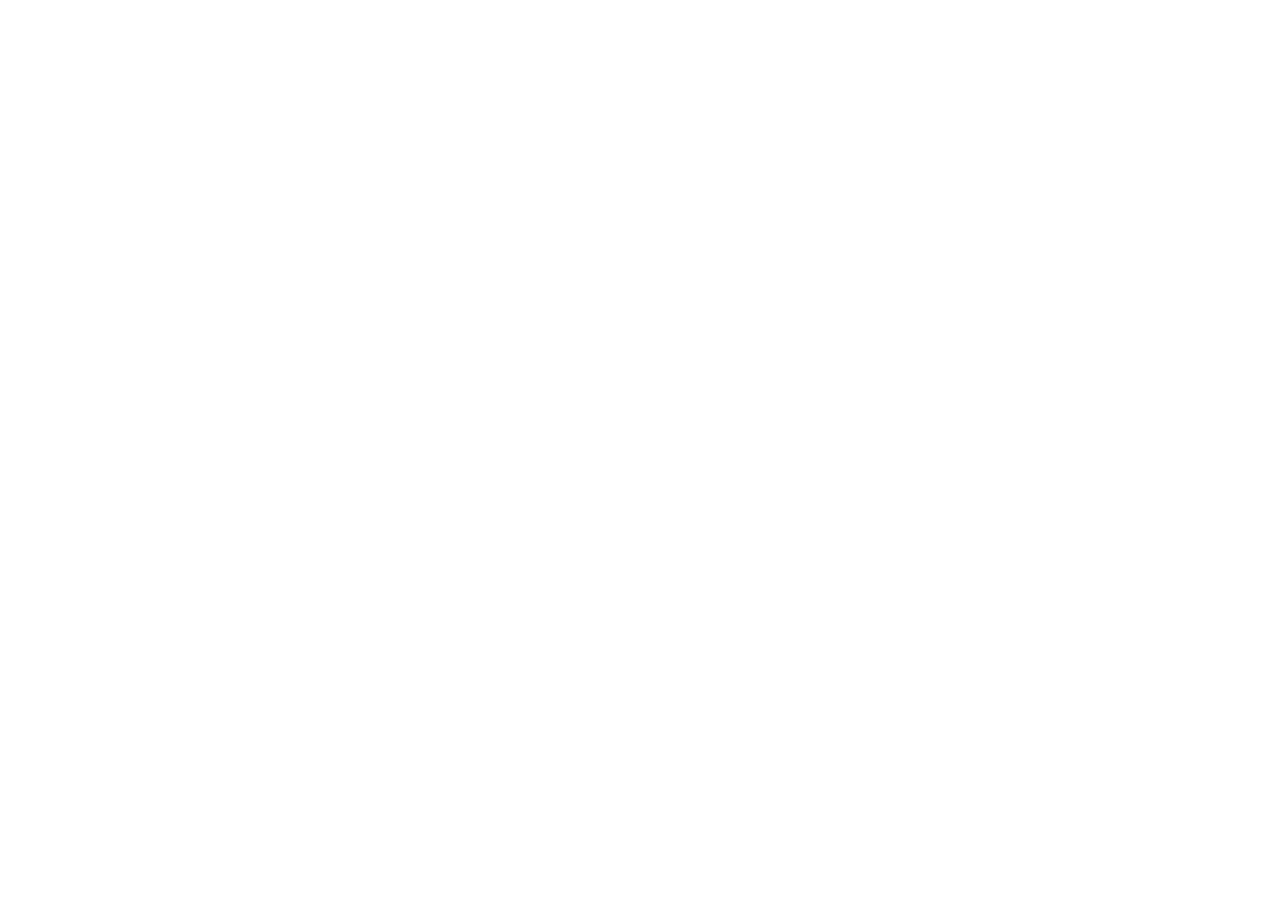
==== index.html @ 965ba367 "Updates" ====
<!doctype html>
<html lang="en">
  <head>
    <meta charset="UTF-8" />
    <link rel="icon" type="image/svg+xml" href="/food-menu/vite.svg" />
    <meta name="viewport" content="width=device-width, initial-scale=1.0" />
    <title>food-menu-react</title>
    <script type="module" crossorigin src="/food-menu/assets/index-BuEC3wU_.js"></script>
    <link rel="stylesheet" crossorigin href="/food-menu/assets/index-CKgk7Jjl.css">
  </head>
  <body>
    <div id="root"></div>
  </body>
</html>
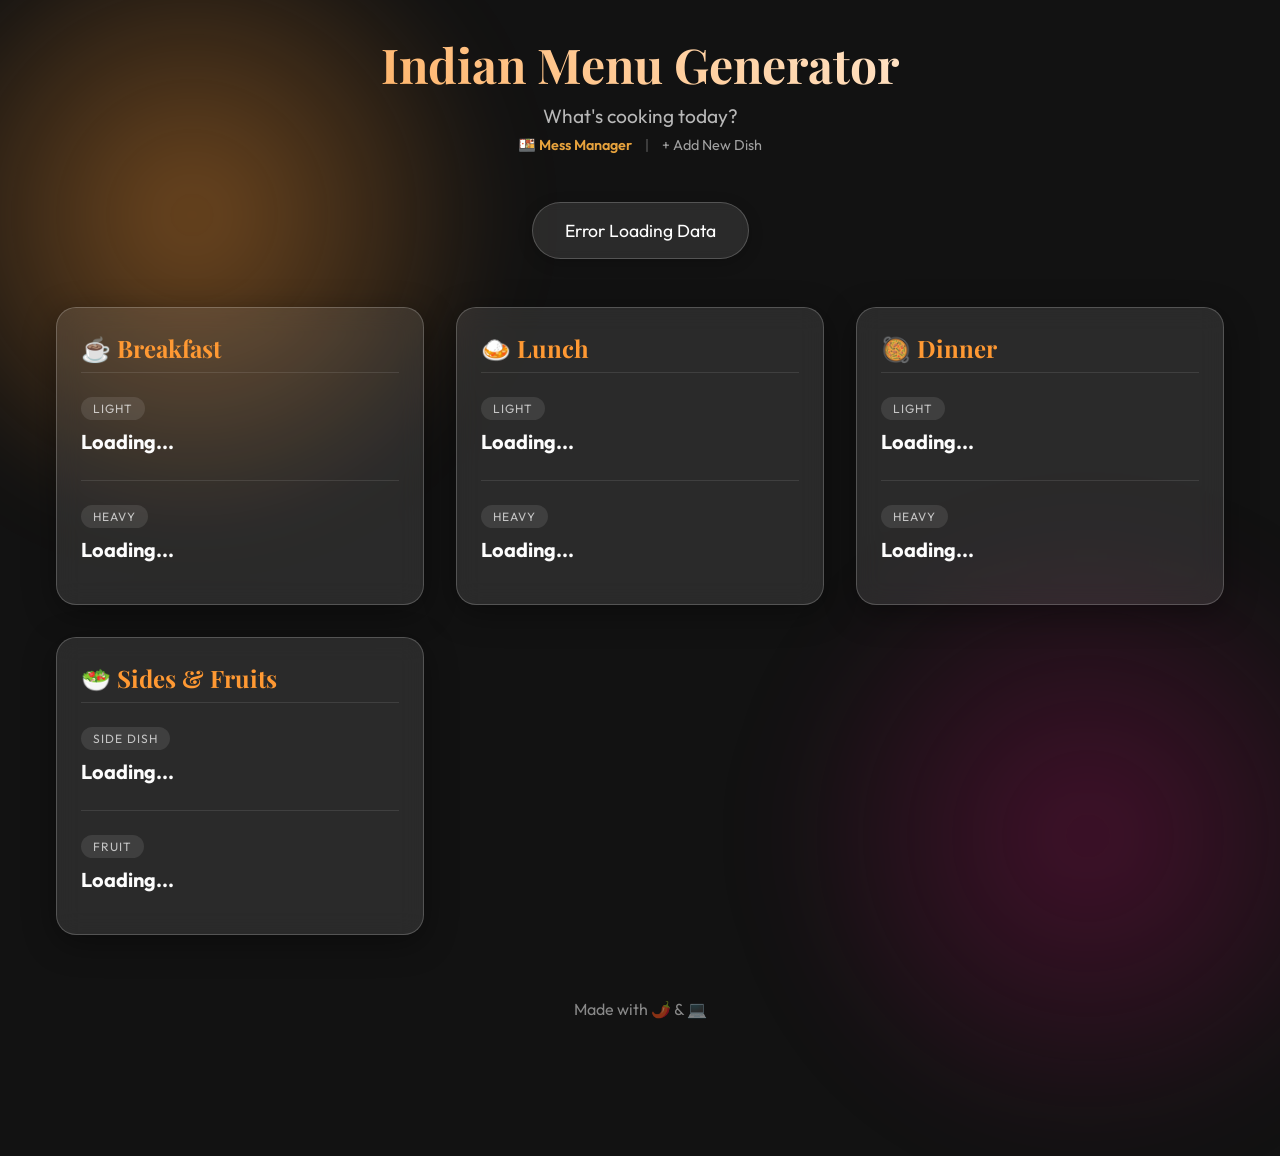
==== commit f50ed73c: "Add Mess Manager link to homepage" ====
--- a/index.html
+++ b/index.html
@@ -1,14 +1,144 @@
-<!doctype html>
+<!DOCTYPE html>
 <html lang="en">
-  <head>
-    <meta charset="UTF-8" />
-    <link rel="icon" type="image/svg+xml" href="/food-menu/vite.svg" />
-    <meta name="viewport" content="width=device-width, initial-scale=1.0" />
-    <title>food-menu-react</title>
-    <script type="module" crossorigin src="/food-menu/assets/index-BuEC3wU_.js"></script>
-    <link rel="stylesheet" crossorigin href="/food-menu/assets/index-CKgk7Jjl.css">
-  </head>
-  <body>
-    <div id="root"></div>
-  </body>
-</html>
+
+<head>
+    <meta charset="UTF-8">
+    <meta name="viewport" content="width=device-width, initial-scale=1.0">
+    <title>Indian Food Menu Generator</title>
+    <meta name="description" content="Generate daily Indian food menus with one click. Recipes included.">
+    <link rel="preconnect" href="https://fonts.googleapis.com">
+    <link rel="preconnect" href="https://fonts.gstatic.com" crossorigin>
+    <link
+        href="https://fonts.googleapis.com/css2?family=Outfit:wght@300;400;600;700&family=Playfair+Display:ital,wght@1,600&display=swap"
+        rel="stylesheet">
+    <link rel="stylesheet" href="css/style.css">
+    <link rel="icon" type="image/svg+xml"
+        href="data:image/svg+xml,<svg xmlns=%22http://www.w3.org/2000/svg%22 viewBox=%220 0 100 100%22><text y=%22.9em%22 font-size=%2290%22>🍛</text></svg>">
+</head>
+
+<body>
+    <div class="background-glob"></div>
+    <div class="background-glob two"></div>
+
+    <header>
+        <h1>Indian Menu Generator</h1>
+        <p>What's cooking today?</p>
+        <p style="margin-top: 0.5rem; font-size: 0.9rem;">
+            <a href="mess-manager.html" style="color: #E8A33D; text-decoration: none; font-weight: 600;">🍱 Mess Manager</a>
+            <span style="color: rgba(255,255,255,0.3); margin: 0 10px;">|</span>
+            <a href="add.html" style="color: rgba(255,255,255,0.6); text-decoration: none;">+ Add New Dish</a>
+        </p>
+    </header>
+
+    <main class="container">
+        <div class="controls">
+            <button id="regenerate-btn" class="btn primary-btn">
+                <span class="icon">✨</span> Generate New Menu
+            </button>
+            <!-- Future: Add Veg/Non-Veg Toggle -->
+        </div>
+
+        <div id="menu-grid" class="menu-grid">
+            <!-- BREAKFAST CARD -->
+            <div class="menu-card breakfast" style="animation-delay: 0.1s">
+                <div class="card-header">
+                    <h2>☕ Breakfast</h2>
+                </div>
+                <div class="card-content">
+                    <div class="option light">
+                        <span class="badge">Light</span>
+                        <div class="dish-image hidden"></div>
+                        <h3 id="bf-light-name">Loading...</h3>
+                        <p class="ingredients hidden"></p>
+                        <a href="#" id="bf-light-recipe" target="_blank" class="recipe-link hidden">View Recipe ↗</a>
+                    </div>
+                    <div class="divider"></div>
+                    <div class="option heavy">
+                        <span class="badge">Heavy</span>
+                        <div class="dish-image hidden"></div>
+                        <h3 id="bf-heavy-name">Loading...</h3>
+                        <p class="ingredients hidden"></p>
+                        <a href="#" id="bf-heavy-recipe" target="_blank" class="recipe-link hidden">View Recipe ↗</a>
+                    </div>
+                </div>
+            </div>
+
+            <!-- LUNCH CARD -->
+            <div class="menu-card lunch" style="animation-delay: 0.2s">
+                <div class="card-header">
+                    <h2>🍛 Lunch</h2>
+                </div>
+                <div class="card-content">
+                    <div class="option light">
+                        <span class="badge">Light</span>
+                        <div class="dish-image hidden"></div>
+                        <h3 id="lunch-light-name">Loading...</h3>
+                        <p class="ingredients hidden"></p>
+                        <a href="#" id="lunch-light-recipe" target="_blank" class="recipe-link hidden">View Recipe ↗</a>
+                    </div>
+                    <div class="divider"></div>
+                    <div class="option heavy">
+                        <span class="badge">Heavy</span>
+                        <div class="dish-image hidden"></div>
+                        <h3 id="lunch-heavy-name">Loading...</h3>
+                        <p class="ingredients hidden"></p>
+                        <a href="#" id="lunch-heavy-recipe" target="_blank" class="recipe-link hidden">View Recipe ↗</a>
+                    </div>
+                </div>
+            </div>
+
+            <!-- DINNER CARD -->
+            <div class="menu-card dinner" style="animation-delay: 0.3s">
+                <div class="card-header">
+                    <h2>🥘 Dinner</h2>
+                </div>
+                <div class="card-content">
+                    <div class="option light">
+                        <span class="badge">Light</span>
+                        <div class="dish-image hidden"></div>
+                        <h3 id="dinner-light-name">Loading...</h3>
+                        <p class="ingredients hidden"></p>
+                        <a href="#" id="dinner-light-recipe" target="_blank" class="recipe-link hidden">View Recipe
+                            ↗</a>
+                    </div>
+                    <div class="divider"></div>
+                    <div class="option heavy">
+                        <span class="badge">Heavy</span>
+                        <div class="dish-image hidden"></div>
+                        <h3 id="dinner-heavy-name">Loading...</h3>
+                        <p class="ingredients hidden"></p>
+                        <a href="#" id="dinner-heavy-recipe" target="_blank" class="recipe-link hidden">View Recipe
+                            ↗</a>
+                    </div>
+                </div>
+            </div>
+
+            <!-- EXTRAS & FRUITS CARD -->
+            <div class="menu-card extras" style="animation-delay: 0.4s">
+                <div class="card-header">
+                    <h2>🥗 Sides & Fruits</h2>
+                </div>
+                <div class="card-content">
+                    <div class="option extra">
+                        <span class="badge">Side Dish</span>
+                        <h3 id="extra-name">Loading...</h3>
+                    </div>
+                    <div class="divider"></div>
+                    <div class="option fruit">
+                        <span class="badge">Fruit</span>
+                        <h3 id="fruit-name">Loading...</h3>
+                    </div>
+                </div>
+            </div>
+
+        </div>
+    </main>
+
+    <footer>
+        <p>Made with 🌶️ & 💻</p>
+    </footer>
+
+    <script type="module" src="js/app.js"></script>
+</body>
+
+</html>
--- a/css/style.css
+++ b/css/style.css
@@ -0,0 +1,261 @@
+:root {
+    --primary-color: #ff9933;
+    /* Saffron */
+    --secondary-color: #138808;
+    /* India Green */
+    --accent-color: #880e4f;
+    /* Deep Burgundy */
+    --text-color: #fdfdfd;
+    --card-bg: rgba(255, 255, 255, 0.1);
+    --card-border: rgba(255, 255, 255, 0.2);
+    --shadow: 0 8px 32px 0 rgba(0, 0, 0, 0.37);
+    --font-heading: 'Playfair Display', serif;
+    --font-body: 'Outfit', sans-serif;
+}
+
+* {
+    margin: 0;
+    padding: 0;
+    box-sizing: border-box;
+    font-family: var(--font-body);
+}
+
+body {
+    background-color: #121212;
+    color: var(--text-color);
+    min-height: 100vh;
+    overflow-x: hidden;
+    position: relative;
+    padding-bottom: 2rem;
+}
+
+/* Background Blobs */
+.background-glob {
+    position: absolute;
+    top: -10%;
+    left: -10%;
+    width: 50vw;
+    height: 50vw;
+    background: radial-gradient(circle, rgba(255, 153, 51, 0.4) 0%, rgba(0, 0, 0, 0) 70%);
+    border-radius: 50%;
+    z-index: -1;
+    filter: blur(40px);
+    animation: drift 20s infinite alternate;
+}
+
+.background-glob.two {
+    top: auto;
+    bottom: -10%;
+    left: auto;
+    right: -10%;
+    background: radial-gradient(circle, rgba(136, 14, 79, 0.4) 0%, rgba(0, 0, 0, 0) 70%);
+    animation-delay: -10s;
+}
+
+@keyframes drift {
+    0% {
+        transform: translate(0, 0) scale(1);
+    }
+
+    100% {
+        transform: translate(50px, 30px) scale(1.1);
+    }
+}
+
+header {
+    text-align: center;
+    padding: 2rem 1rem;
+    margin-bottom: 1rem;
+}
+
+header h1 {
+    font-family: var(--font-heading);
+    font-size: 3rem;
+    background: linear-gradient(45deg, #ff9933, #ffffff);
+    -webkit-background-clip: text;
+    -webkit-text-fill-color: transparent;
+    margin-bottom: 0.5rem;
+}
+
+header p {
+    color: rgba(255, 255, 255, 0.7);
+    font-size: 1.2rem;
+}
+
+.container {
+    max-width: 1200px;
+    margin: 0 auto;
+    padding: 0 1rem;
+}
+
+.controls {
+    display: flex;
+    justify-content: center;
+    margin-bottom: 3rem;
+}
+
+.btn {
+    background: rgba(255, 255, 255, 0.1);
+    border: 1px solid var(--card-border);
+    color: white;
+    padding: 1rem 2rem;
+    font-size: 1.1rem;
+    border-radius: 50px;
+    cursor: pointer;
+    backdrop-filter: blur(4px);
+    transition: all 0.3s ease;
+    display: flex;
+    align-items: center;
+    gap: 0.5rem;
+    box-shadow: 0 4px 15px rgba(0, 0, 0, 0.2);
+}
+
+.btn:hover {
+    background: rgba(255, 255, 255, 0.2);
+    transform: translateY(-2px);
+    box-shadow: 0 6px 20px rgba(0, 0, 0, 0.3);
+}
+
+.btn:active {
+    transform: translateY(0);
+}
+
+.menu-grid {
+    display: grid;
+    grid-template-columns: repeat(auto-fit, minmax(300px, 1fr));
+    gap: 2rem;
+}
+
+.menu-card {
+    background: var(--card-bg);
+    backdrop-filter: blur(12px);
+    -webkit-backdrop-filter: blur(12px);
+    border: 1px solid var(--card-border);
+    border-radius: 20px;
+    padding: 1.5rem;
+    box-shadow: var(--shadow);
+    opacity: 0;
+    animation: fadeInUp 0.5s forwards;
+    transition: transform 0.3s ease;
+}
+
+.menu-card:hover {
+    transform: translateY(-5px);
+    background: rgba(255, 255, 255, 0.15);
+}
+
+@keyframes fadeInUp {
+    from {
+        opacity: 0;
+        transform: translateY(20px);
+    }
+
+    to {
+        opacity: 1;
+        transform: translateY(0);
+    }
+}
+
+.card-header h2 {
+    font-family: var(--font-heading);
+    color: var(--primary-color);
+    margin-bottom: 1.5rem;
+    border-bottom: 1px solid rgba(255, 255, 255, 0.1);
+    padding-bottom: 0.5rem;
+}
+
+.option {
+    margin-bottom: 1rem;
+}
+
+.badge {
+    display: inline-block;
+    padding: 0.25rem 0.75rem;
+    border-radius: 12px;
+    font-size: 0.75rem;
+    text-transform: uppercase;
+    letter-spacing: 1px;
+    margin-bottom: 0.5rem;
+    background: rgba(255, 255, 255, 0.1);
+    color: rgba(255, 255, 255, 0.7);
+}
+
+h3 {
+    font-size: 1.25rem;
+    margin-bottom: 0.5rem;
+    line-height: 1.4;
+}
+
+.recipe-link {
+    display: inline-block;
+    font-size: 0.9rem;
+    color: #4fc3f7;
+    text-decoration: none;
+    margin-top: 0.25rem;
+    transition: color 0.2s;
+}
+
+.recipe-link:hover {
+    color: #81d4fa;
+    text-decoration: underline;
+}
+
+.recipe-link.hidden {
+    display: none;
+}
+
+.divider {
+    height: 1px;
+    background: rgba(255, 255, 255, 0.1);
+    margin: 1.5rem 0;
+}
+
+footer {
+    text-align: center;
+    margin-top: 4rem;
+    color: rgba(255, 255, 255, 0.5);
+}
+
+@media (max-width: 768px) {
+    header h1 {
+        font-size: 2.5rem;
+    }
+
+    .menu-grid {
+        grid-template-columns: 1fr;
+    }
+}
+
+/* NEW STYLES */
+.dish-image {
+    width: 100%;
+    height: 150px;
+    background-size: cover;
+    background-position: center;
+    border-radius: 12px;
+    margin-bottom: 1rem;
+    display: none;
+    background-color: rgba(0, 0, 0, 0.2);
+}
+
+.dish-image:not(.hidden) {
+    display: block;
+}
+
+.hidden {
+    display: none !important;
+}
+
+.ingredients {
+    font-size: 0.9rem;
+    color: rgba(255, 255, 255, 0.8);
+    font-weight: 300;
+    margin-top: -0.25rem;
+    margin-bottom: 0.75rem;
+    line-height: 1.4;
+    display: none;
+}
+
+.ingredients:not(.hidden) {
+    display: block;
+}
